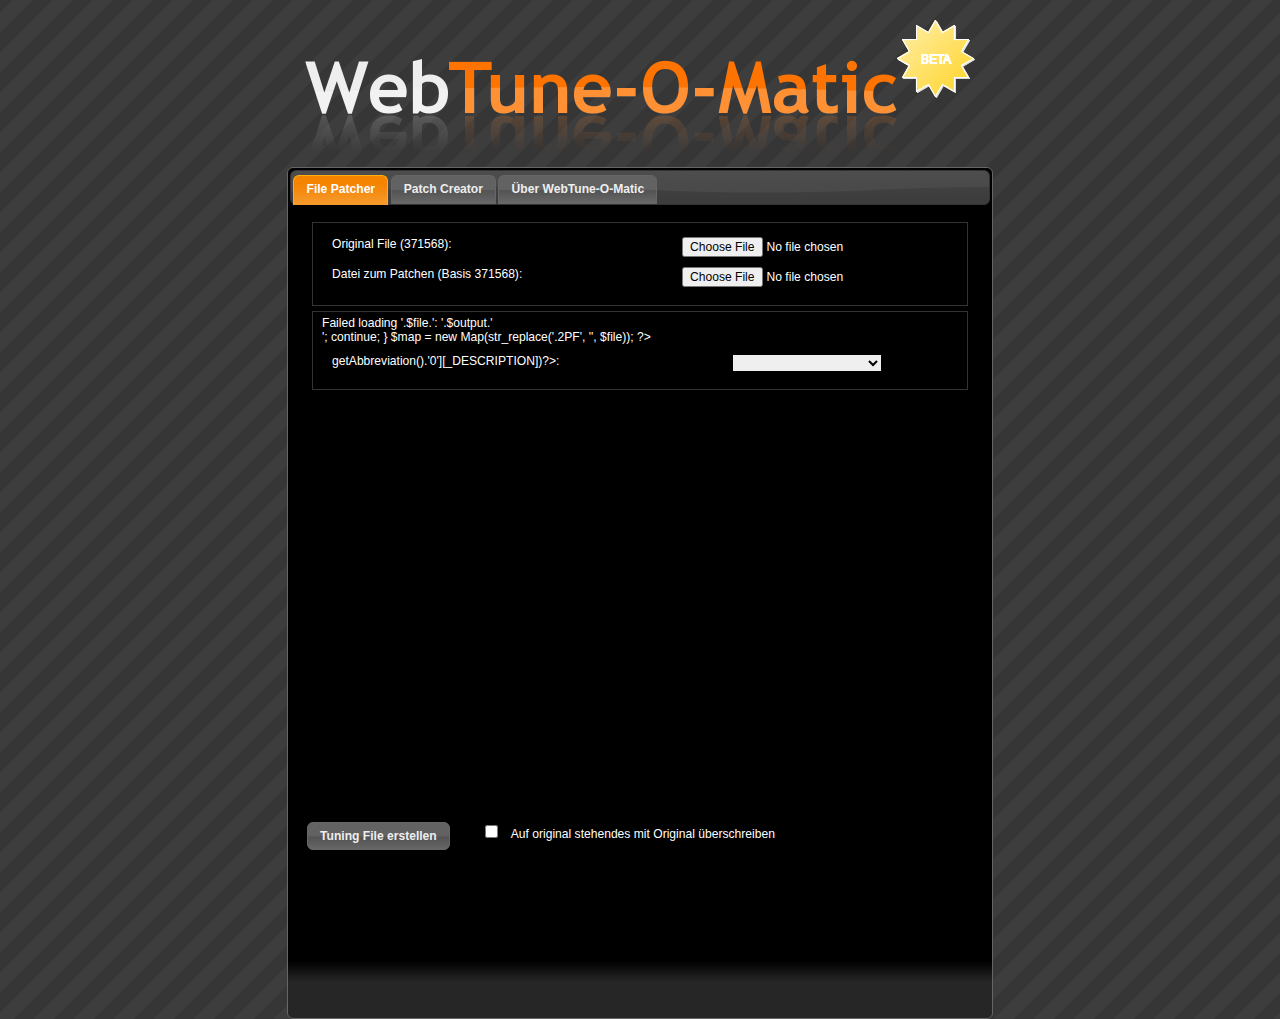
==== trunk/index.html @ 1167ad41 "File patching routines implemented" ====
<?xml version="1.0" encoding="UTF-8"?>
 <!DOCTYPE html PUBLIC "-//W3C//DTD XHTML 1.1//EN" "http://www.w3.org/TR/xhtml11/DTD/xhtml11.dtd">
<html xmlns="http://www.w3.org/1999/xhtml">
    <head>
        <meta http-equiv="Content-Type" content="text/html; charset=utf-8" />
        <title>WebTOM - Web-based Tune-O-Matic (powered by 2eck)</title>
        <link rel="stylesheet" href="css/ui-darkness/jquery-ui-1.8.4.custom.css" type="text/css" />
        <link rel="stylesheet" href="css/webtom.css" type="text/css" />
        <script type="text/javascript" src="js/jquery-1.4.2.min.js">
        </script>
        <script type="application/javascript" src="js/jquery-ui-1.8.4.custom.min.js">
        </script>
    </head>
    <body>
        <div id="header">
        </div>
        <script type="text/javascript">
            $(function(){
                $("#tabs").tabs({
                    ajaxOptions: {
                        error: function(xhr, status, index, anchor){
                            $(anchor.hash).html("Tab konnte nicht geladen werden..");
                        }
                    }
                });
                $('#disclaimerDialog').dialog({
                    autoOpen: false,
                    modal: true
                });
                $("button").button();
            });
            
            var uploadCallback = function(message, isError){
                if (isError == 1) {
                    alert('ERROR: ' + message);
                } else {
                    alert(message);
                }
                
            }
            
            var showDisclaimer = function(){
                $('#disclaimerDialog').dialog('open');
            }
        </script>
        <div id="tabs">
            <ul>
                <li>
                    <a href="ajax/patchcreator.php">File Patcher</a>
                </li>
                <li>
                    <a href="#tabs-2">Patch Creator</a>
                </li>
                <li>
                    <a href="#tabs-3">Über WebTune-O-Matic</a>
                </li>
            </ul>
            <div id="tabs-1" class="tabContent">
            </div>
            <div id="tabs-2" class="tabContent">
                n/a
            </div>
            <div id="tabs-3" class="tabContent">
                <h2>Versionsinfo</h2>
                <p>web-tom Version 0.1.0</p>
                
                <h2>Über</h2>
                <p>Der WebTune-O-Matic ist eine web-basierte Version des Tune-O-Matics von Thomas "2eck" Drechsler.
                </p>
                
                <h2>Haftungsausschluss</h2>
                <p>
                    <strong>WARNUNG:</strong> Das erstellte Tuningfile hat keine korrekten Checksummen
                    Falls das File ohne nachfolgende Korrektur der Checksummen in das Motorsteuergerät
                    geschrieben wird, wird das Steuergerät das File nicht anerkennen!!!
                    Das Auto wird NICHT MEHR STARTEN und das Motorsteuergerät muss wiederbelebt oder
                    ausgetauscht werden!!!
                </p>
                <p>
                    Das erstellte Tuningfile dient ausschliesslich Demonstrationszwecken und ist keinesfalls
                    dazu bestimmt in ein Motorsteuergerät geschrieben und in Betrieb genommen zu werden!!!
                </p>
                <p>
                    Der Autor dieses Programms haftet nicht für Schäden die durch eine bestimmungswiedrige
                    Verwendung des erstellten Tuningfiles entstehen
                </p>
                <p>
                    Mit dem Anklicken erstellen eines Tuningfiles und dem Bestätigen des OK Buttons im Dialog
                    für den Haftungsausschluss, akzeptiert der Benutzer dieses Programms
                    den oben genannten Verwendungszweck des erstellten Tuningfiles sowie den Haftungsausschluss.
                </p>
                
                <h2>Kontakt & Support</h2>
                <p>
                    Projektseite: <a href="http://code.google.com/p/web-tom/" target="_blank">http://code.google.com/p/web-tom/</a><br />
                </p>
            </div>
        </div>
        <div id="disclaimerDialog" title="Haftungsausschluss">
            <p>
                <strong>WARNUNG:</strong> Das erstellte Tuningfile hat keine korrekten Checksummen
                Falls das File ohne nachfolgende Korrektur der Checksummen in das Motorsteuergerät
                geschrieben wird, wird das Steuergerät das File nicht anerkennen!!!
                Das Auto wird NICHT MEHR STARTEN und das Motorsteuergerät muss wiederbelebt oder
                ausgetauscht werden!!!
            </p>
            <p>
                Das erstellte Tuningfile dient ausschliesslich Demonstrationszwecken und ist keinesfalls
                dazu bestimmt in ein Motorsteuergerät geschrieben und in Betrieb genommen zu werden!!!
            </p>
            <p>
                Der Autor dieses Programms haftet nicht für Schäden die durch eine bestimmungswiedrige
                Verwendung des erstellten Tuningfiles entstehen
            </p>
            <p>
                Mit dem Anklicken des OK Buttons in diesem Dialog akzeptiert der Benutzer dieses Programms
                den oben genannten Verwendungszweck des erstellten Tuningfiles sowie den Haftungsausschluss.
            </p>
            <button onclick="$('#patchCreatorForm').submit();$('#disclaimerDialog').dialog('close');">OK</button> <button onclick="$('#disclaimerDialog').dialog('close');">Abbrechen</button>
        </div>
    </body>
</html>
---- trunk/css/webtom.css ----
body {
    background: url(../img/20.gif);
    font-size: 11px;
}

#header {
    top: -50;
    left: 0;
    right: 0;
    margin-left: auto;
    margin-right: auto;
    background: url(../img/WebTune-O-Matic.png) no-repeat fixed center -30px;
    height: 159px;
    width: 770px;
}

#tabs {
    width: 700px;
    position: absolute;
    left: 0;
    right: 0;
    margin-left: auto;
    margin-right: auto;
}

.singleMap label {
    float: left;
    clear: both;
    width: 350px;
}

#tabs select {
    width: 150px;
    border: 1px solid black;
    margin-left: 50px;
}

option {
}

.singleMap {
    margin: 10px;
}

#patchCreatorContent {
    height: 590px;
    overflow: auto;
    margin-bottom: 15px;
}
#patchCreatorForm {
    height: 630px;
}

fieldset {
    border: 1px solid #333333;
    margin: 5px;
}

input[type="file"] {
    color: white;
    background-color: black;
    border: none;
}

#disclaimerDialog{
    text-align: justify;
}

input[type="checkbox"] {
    margin-right: 10px;
}
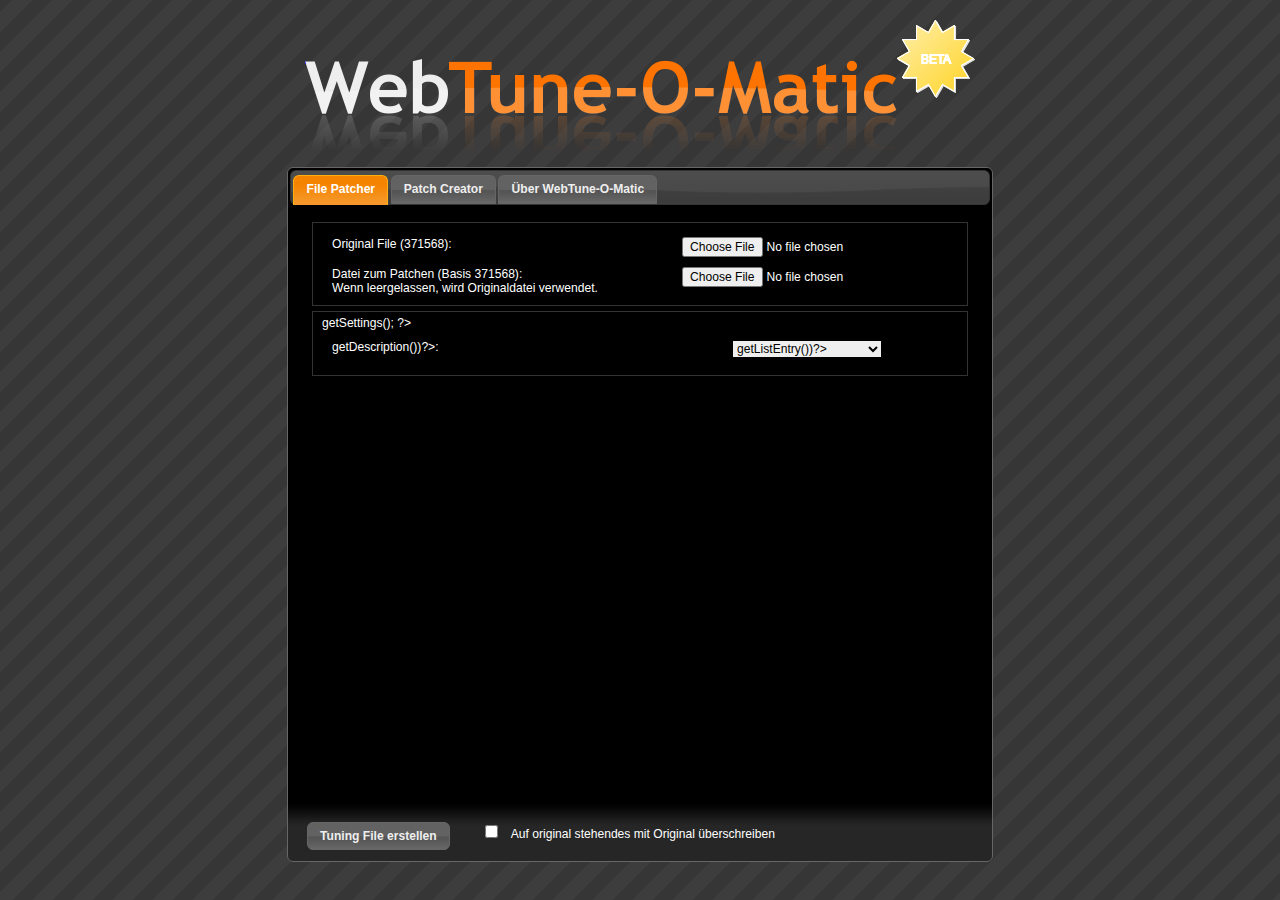
==== commit 5c865fd0: "Implemented static patches (Signature + CC Fixes)" ====
--- a/trunk/index.html
+++ b/trunk/index.html
@@ -27,6 +27,11 @@
                     autoOpen: false,
                     modal: true
                 });
+                $('#downloadDialog').dialog({
+                    autoOpen: false,
+                    modal: true,
+                    minWidth: 450
+                });
                 $("button").button();
             });
             
@@ -37,6 +42,14 @@
                     alert(message);
                 }
                 
+            }
+            
+            var showDownloadInfo = function(filepath, filename, md5){
+//                alert(filepath+';'+filename+';'+md5);
+                $('#md5').html(md5);
+                $('#filename').html(filename);
+                $('#downloadlink').html('<a href="'+filepath+'">Click</a>');
+                $('#downloadDialog').dialog('open');         
             }
             
             var showDisclaimer = function(){
@@ -62,7 +75,7 @@
             </div>
             <div id="tabs-3" class="tabContent">
                 <h2>Versionsinfo</h2>
-                <p>web-tom Version 0.1.0</p>
+                <p>web-tom Version 0.6.2</p>
                 
                 <h2>Über</h2>
                 <p>Der WebTune-O-Matic ist eine web-basierte Version des Tune-O-Matics von Thomas "2eck" Drechsler.
@@ -118,5 +131,13 @@
             </p>
             <button onclick="$('#patchCreatorForm').submit();$('#disclaimerDialog').dialog('close');">OK</button> <button onclick="$('#disclaimerDialog').dialog('close');">Abbrechen</button>
         </div>
+        <div id="downloadDialog" title="Tuningfile herunterladen">
+            <p>Das gewählte Tuningfile wurde erfolgreich erstellt und kann nun heruntergeladen werden.</p>
+            <p>
+                <strong>MD5 Hash:</strong> <span id="md5"></span><br />
+                <strong>Dateiname:</strong> <span id="filename"></span><br />
+                <strong>Downloadlink:</strong> <span id="downloadlink"></span>
+            </p>
+        </div>
     </body>
 </html>
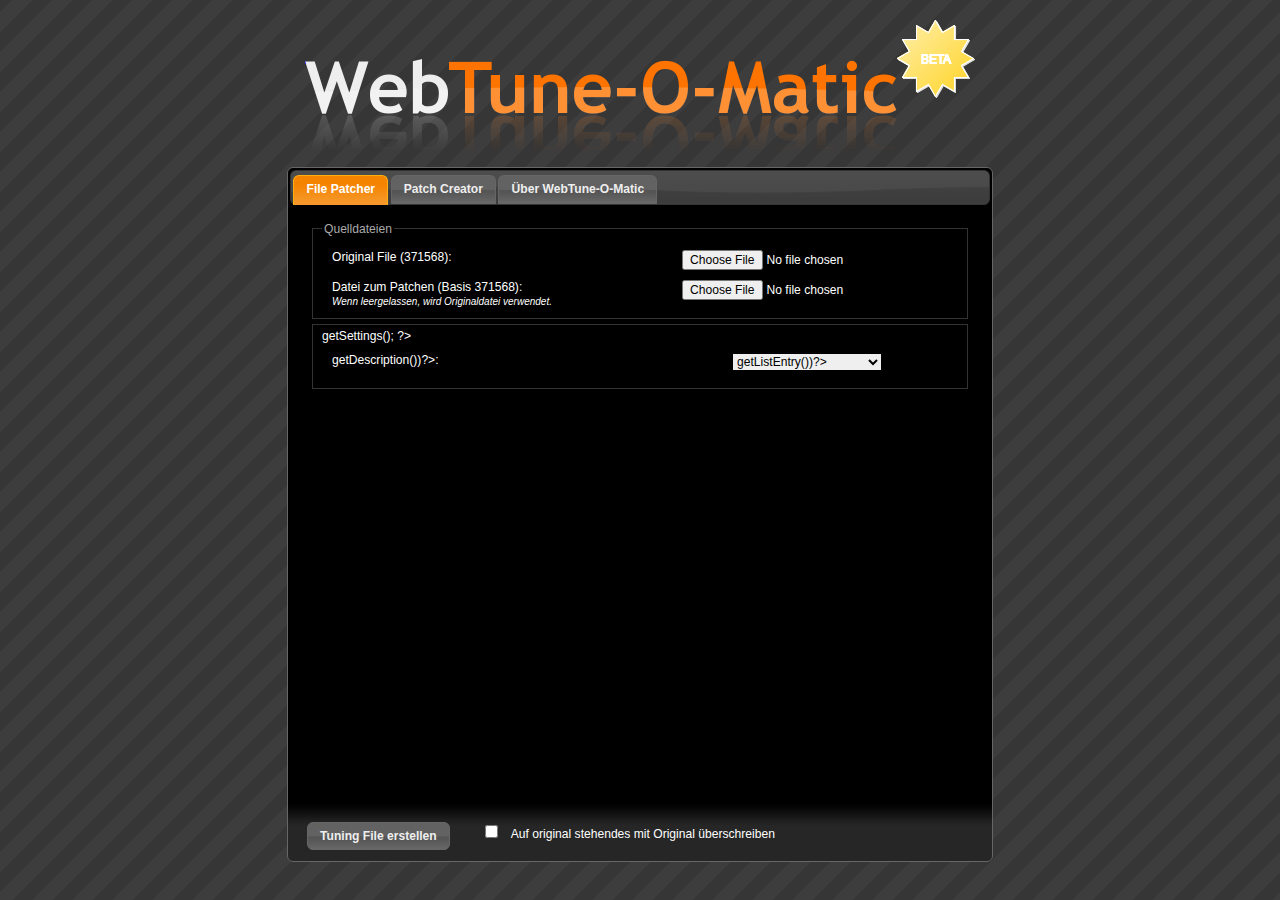
==== commit c9d7200a: "Updated disclaimer" ====
--- a/trunk/index.html
+++ b/trunk/index.html
@@ -25,6 +25,7 @@
                 });
                 $('#disclaimerDialog').dialog({
                     autoOpen: false,
+                    minWidth: 450,
                     modal: true
                 });
                 $('#downloadDialog').dialog({
@@ -75,15 +76,27 @@
             </div>
             <div id="tabs-3" class="tabContent">
                 <h2>Versionsinfo</h2>
-                <p>web-tom Version 0.6.2</p>
+                <p>web-tom Version 0.7.1</p>
                 
                 <h2>Über</h2>
-                <p>Der WebTune-O-Matic ist eine web-basierte Version des Tune-O-Matics von Thomas "2eck" Drechsler.
+                <p>Der WebTune-O-Matic ist eine web-basierte Version des Tune-O-Matics von Thomas "2eck" Drechsler.</p>
+                <p>WebTOM benötigt die gleichen .2PF-Patchfiles, wie sie auch der Tune-O-Matic verwendet.
+                </p>
+                <p>Zudem wird ein Originaldatenstand des jeweiligen Steuergerätes benötigt, welcher aus
+                urheberrechtlichen Gründen nicht mitgeliefert werden darf.</p>
+                <p>
+                    2PF-Files ab TOM Version 1.08 sind mit dem WebTOM getestet und verifiziert!
+                </p>
+                <p>
+                    <strong>WARNUNG:</strong> Auch wenn - oder gerade weil - der WebTOM eine einfache "Klickibunti"
+                    Oberfläche ist, um Tuningfiles zusammenzubauen, sollte der Benutzer ganz genau wissen, was er da
+                    tut. Es gibt keine Plausibilitätsprüfung, welche unterschiedlichste Kennfeldkombinationen auf
+                    deren garantierte Kompatibilität prüft. 
                 </p>
                 
                 <h2>Haftungsausschluss</h2>
                 <p>
-                    <strong>WARNUNG:</strong> Das erstellte Tuningfile hat keine korrekten Checksummen
+                    <strong>WARNUNG:</strong> Das erstellte Tuningfile hat keine korrekten Checksummen!
                     Falls das File ohne nachfolgende Korrektur der Checksummen in das Motorsteuergerät
                     geschrieben wird, wird das Steuergerät das File nicht anerkennen!!!
                     Das Auto wird NICHT MEHR STARTEN und das Motorsteuergerät muss wiederbelebt oder
@@ -94,24 +107,34 @@
                     dazu bestimmt in ein Motorsteuergerät geschrieben und in Betrieb genommen zu werden!!!
                 </p>
                 <p>
-                    Der Autor dieses Programms haftet nicht für Schäden die durch eine bestimmungswiedrige
-                    Verwendung des erstellten Tuningfiles entstehen
+                    Dem Benutzer ist bekannt, dass der Einsatz eines erstellten Tuningfiles zum Erlöschen
+                    der allgemeinen Betriebserlaubnis führt. Dies hat die Konsequenz, dass das so veränderte
+                    Fahrzeug nicht im öffentlichen Straßenverkehr benutzt werden darf. Ebenfalls ist dem
+                    Benutzer bekannt, dass ohne allgemeine Betriebserlaubnis auch kein Versicherungsschutz besteht
+                    und sich durch das Abrufen der Mehrleistung der Verschleiß der Fahrzeugteile erhöht.
                 </p>
                 <p>
-                    Mit dem Anklicken erstellen eines Tuningfiles und dem Bestätigen des OK Buttons im Dialog
-                    für den Haftungsausschluss, akzeptiert der Benutzer dieses Programms
-                    den oben genannten Verwendungszweck des erstellten Tuningfiles sowie den Haftungsausschluss.
+                    Der Autor dieses Programms haftet nicht für Schäden, die beim Fahrzeugbetrieb eines durch
+                    ein hier erstelltes Tuningfile veränderten Fahrzeuges ohne Allgemeine Betriebserlaubnis
+                    und/oder ohne Versicherungsschutz entstehen.
+                </p>
+                <p>
+                    Durch das Aufspielen eines Tuningfiles erlöschen Herstellergarantie und jegliche Gewährleistungsansprüche
+                    in Bezug auf das veränderte Fahrzeug. Hierfür kann der Autor dieser Software nicht haftbar gemacht werden!
+                </p>
+                <p>
+                    Mit dem Erstellen eines Tuningfiles und dem Akzeptieren des Haftungsausschluss, bestätigt der Benutzer
+                    dieses Programms den oben genannten Verwendungszweck des erstellten Tuningfiles.
                 </p>
                 
                 <h2>Kontakt & Support</h2>
-                <p>
-                    Projektseite: <a href="http://code.google.com/p/web-tom/" target="_blank">http://code.google.com/p/web-tom/</a><br />
+                <p>Projektseite: <a href="http://code.google.com/p/web-tom/" target="_blank">http://code.google.com/p/web-tom/</a><br /><br /><br />&nbsp;
                 </p>
             </div>
         </div>
         <div id="disclaimerDialog" title="Haftungsausschluss">
             <p>
-                <strong>WARNUNG:</strong> Das erstellte Tuningfile hat keine korrekten Checksummen
+                <strong>WARNUNG:</strong> Das erstellte Tuningfile hat keine korrekten Checksummen!
                 Falls das File ohne nachfolgende Korrektur der Checksummen in das Motorsteuergerät
                 geschrieben wird, wird das Steuergerät das File nicht anerkennen!!!
                 Das Auto wird NICHT MEHR STARTEN und das Motorsteuergerät muss wiederbelebt oder
@@ -122,14 +145,26 @@
                 dazu bestimmt in ein Motorsteuergerät geschrieben und in Betrieb genommen zu werden!!!
             </p>
             <p>
-                Der Autor dieses Programms haftet nicht für Schäden die durch eine bestimmungswiedrige
-                Verwendung des erstellten Tuningfiles entstehen
+                Dem Benutzer ist bekannt, dass der Einsatz eines erstellten Tuningfiles zum Erlöschen
+                der allgemeinen Betriebserlaubnis führt. Dies hat die Konsequenz, dass das so veränderte
+                Fahrzeug nicht im öffentlichen Straßenverkehr benutzt werden darf. Ebenfalls ist dem
+                Benutzer bekannt, dass ohne allgemeine Betriebserlaubnis auch kein Versicherungsschutz besteht
+                und sich durch das Abrufen der Mehrleistung der Verschleiß der Fahrzeugteile erhöht.
             </p>
             <p>
-                Mit dem Anklicken des OK Buttons in diesem Dialog akzeptiert der Benutzer dieses Programms
-                den oben genannten Verwendungszweck des erstellten Tuningfiles sowie den Haftungsausschluss.
+                Der Autor dieses Programms haftet nicht für Schäden, die beim Fahrzeugbetrieb eines durch
+                ein hier erstelltes Tuningfile veränderten Fahrzeuges ohne Allgemeine Betriebserlaubnis
+                und/oder ohne Versicherungsschutz entstehen.
             </p>
-            <button onclick="$('#patchCreatorForm').submit();$('#disclaimerDialog').dialog('close');">OK</button> <button onclick="$('#disclaimerDialog').dialog('close');">Abbrechen</button>
+            <p>
+                Durch das Aufspielen eines Tuningfiles erlöschen Herstellergarantie und jegliche Gewährleistungsansprüche
+                in Bezug auf das veränderte Fahrzeug. Hierfür kann der Autor dieser Software nicht haftbar gemacht werden!
+            </p>
+            <p>
+                Mit dem Erstellen eines Tuningfiles und dem Akzeptieren des Haftungsausschluss, bestätigt der Benutzer
+                dieses Programms den oben genannten Verwendungszweck des erstellten Tuningfiles.
+            </p>
+            <button onclick="$('#patchCreatorForm').submit();$('#disclaimerDialog').dialog('close');">Ich akzeptiere den Haftungsausschluss</button> <button onclick="$('#disclaimerDialog').dialog('close');">Abbrechen</button>
         </div>
         <div id="downloadDialog" title="Tuningfile herunterladen">
             <p>Das gewählte Tuningfile wurde erfolgreich erstellt und kann nun heruntergeladen werden.</p>
--- a/trunk/css/webtom.css
+++ b/trunk/css/webtom.css
@@ -69,3 +69,12 @@
 input[type="checkbox"] {
     margin-right: 10px;
 }
+
+.labelInfo {
+    font-style: italic;
+    font-size: 10px;
+}
+
+legend {
+    color: #aaaaaa;
+}
